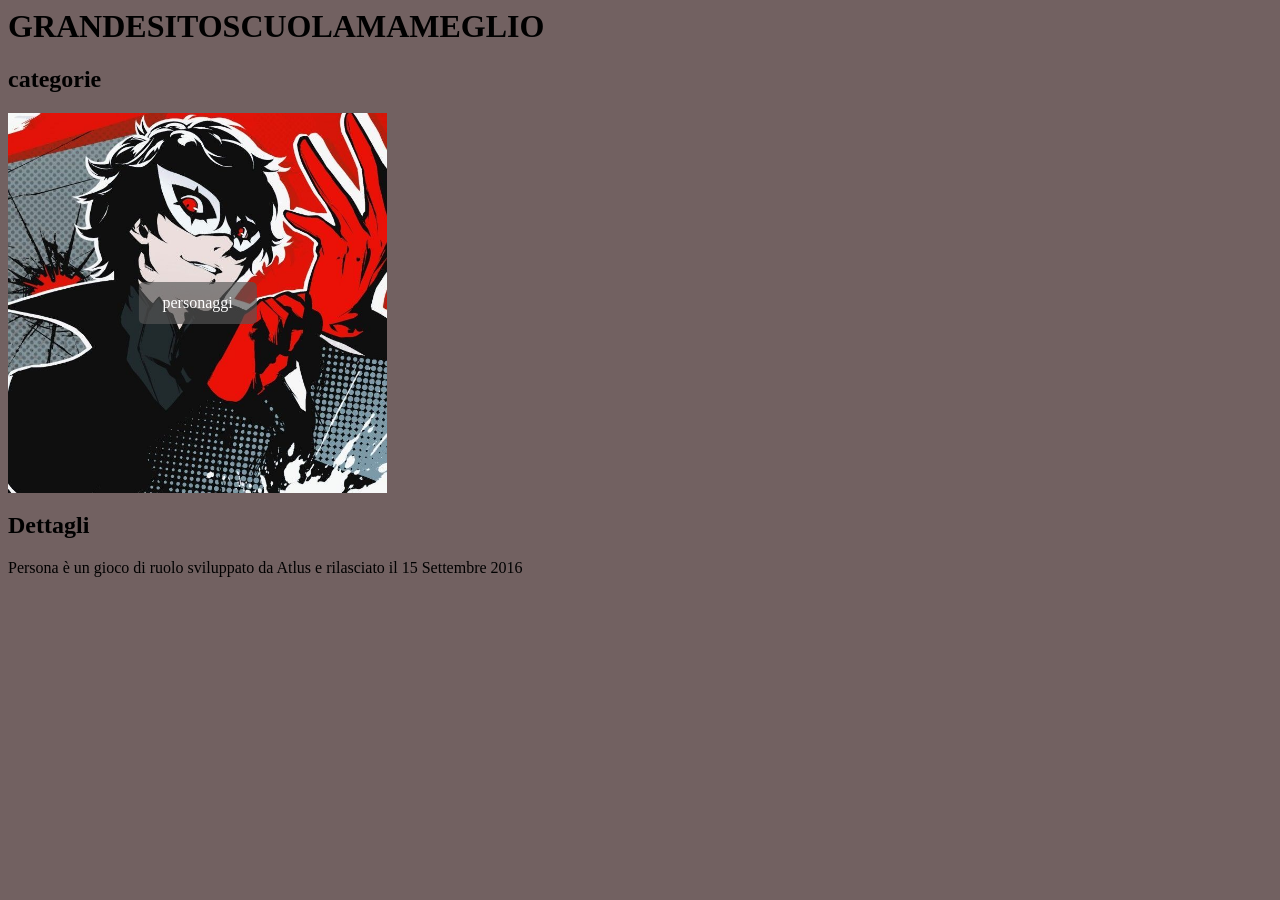
==== index.html @ 39bff36e "first commit" ====
<html>
<head>
    <title>Grandesitoscuola2ainfmameglio</title>
    <link rel="stylesheet" href="style.css">


</head>
<body>

    <h1>
        GRANDESITOSCUOLAMAMEGLIO
    </h1>

    <h2>
        categorie
    
    </h2>

    <div class="container">
        
        <img class="img" src="photos/joker.jpg">
        <a class="btn" href="page2.html">personaggi</a>

        

    </div>
   


    <!-- <img id="img1" src="photos/jfrost.jpeg"> -->
    <!-- <img id="img1" src="photos/boss.jpg"> -->
    

    
    
    <h2>Dettagli</h2>

    <p1>
        Persona è un gioco di ruolo sviluppato da Atlus e rilasciato il 15 Settembre 2016
    </p1>



<h1> 
</h1>

</body>
</html>
---- style.css ----
body{
    background-color: rgb(114, 97, 97);
}


.container {
  position: relative;
  width: 30%;
  
}


.container img {
  width: 100%;
  height: auto;
  
}


.container .btn {
  position: absolute;
  top: 50%;
  left: 50%;
  transform: translate(-50%, -50%);
  -ms-transform: translate(-50%, -50%);
  background-color: #555555ab;
  color: rgb(255, 255, 255);
  font-size: 16px;
  padding: 12px 24px;
  border: none;
  cursor: pointer;
  border-radius: 5px;
  text-decoration: none;
  
}

.container .btn:hover {
  background-color: rgba(0, 0, 0, 0.733);
}
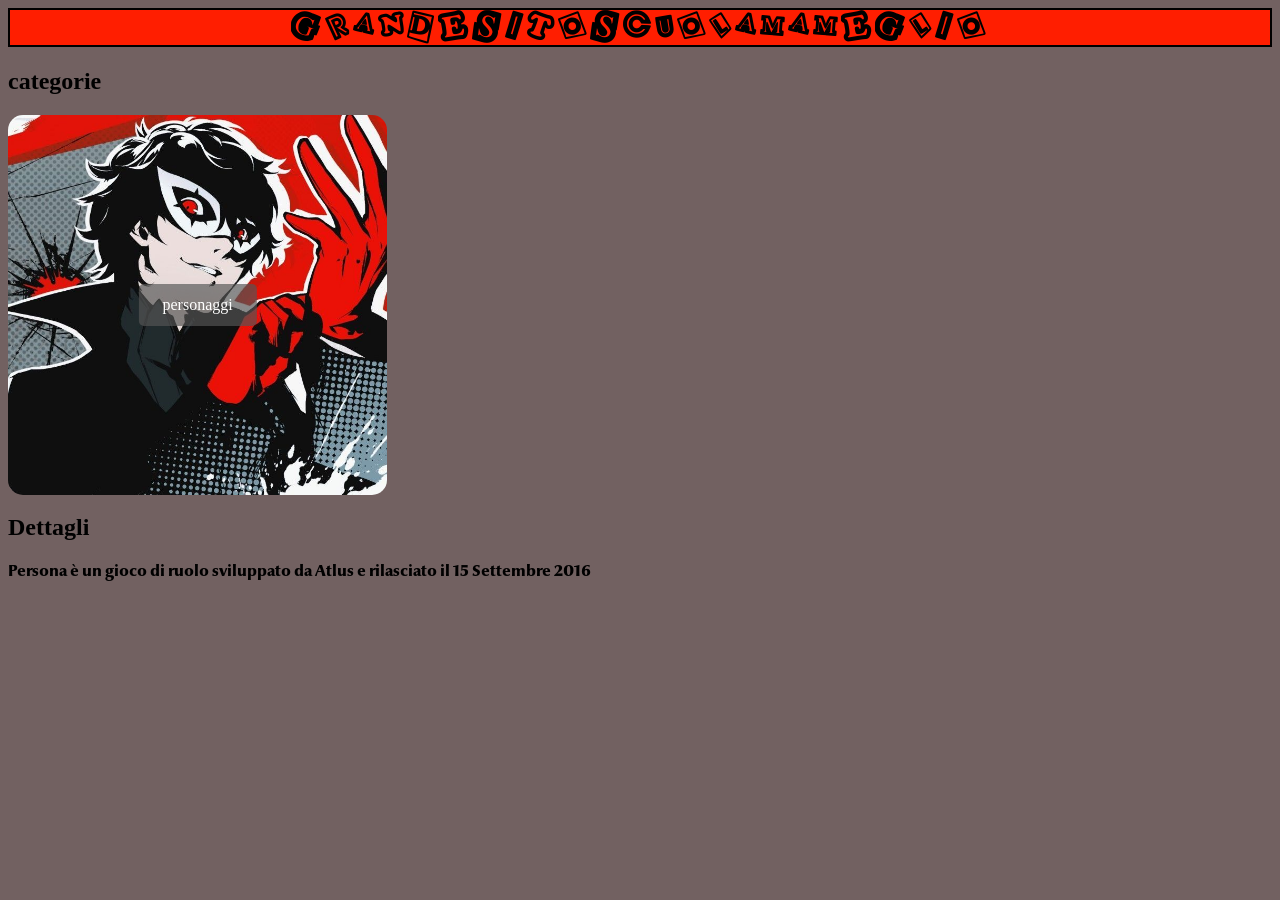
==== commit e4587128: "Additions and fixes" ====
--- a/index.html
+++ b/index.html
@@ -1,14 +1,14 @@
 
 <html>
 <head>
-    <title>Grandesitoscuola2ainfmameglio</title>
+    <title >Grandesitoscuola2ainfmameglio</title>
     <link rel="stylesheet" href="style.css">
 
 
 </head>
 <body>
 
-    <h1>
+    <h1 id="font1">
         GRANDESITOSCUOLAMAMEGLIO
     </h1>
 
@@ -20,7 +20,9 @@
     <div class="container">
         
         <img class="img" src="photos/joker.jpg">
+        
         <a class="btn" href="page2.html">personaggi</a>
+        
 
         
 
@@ -36,7 +38,7 @@
     
     <h2>Dettagli</h2>
 
-    <p1>
+    <p1 id="font2">
         Persona è un gioco di ruolo sviluppato da Atlus e rilasciato il 15 Settembre 2016
     </p1>
 
--- a/style.css
+++ b/style.css
@@ -1,3 +1,34 @@
+@font-face {
+  font-family: Persona1;
+  src:url(fonts/Persona5MenuFontPrototype-Regular.ttf);
+}
+
+@font-face {
+  font-family: Persona2;
+  src:url(fonts/Optima\ nova\ LT\ Black.ttf);
+}
+
+#font1{
+  font-family:Persona1;
+  color: rgb(0, 0, 0);
+  width:auto;
+  text-align: center;
+  border:2px solid black;
+  letter-spacing: 5;
+  
+  background-color: rgb(255, 30, 0);
+
+  
+  
+
+
+}
+
+#font2{
+  font-family: Persona2 ;
+}
+
+
 body{
     background-color: rgb(114, 97, 97);
 }
@@ -10,19 +41,29 @@
 }
 
 
-.container img {
+.container .img {
   width: 100%;
   height: auto;
+  border:none;
+  border-radius:15px;
+  transition: all 0.7s;
+  
+}
+.container .img:hover {
+  width: 100%;
+  height: auto;
+  transform:scale(1.10)
+  
   
 }
 
 
 .container .btn {
+  
   position: absolute;
   top: 50%;
   left: 50%;
-  transform: translate(-50%, -50%);
-  -ms-transform: translate(-50%, -50%);
+  transform:translate(-50%, -50%);
   background-color: #555555ab;
   color: rgb(255, 255, 255);
   font-size: 16px;
@@ -31,9 +72,40 @@
   cursor: pointer;
   border-radius: 5px;
   text-decoration: none;
+  transition: all 0.7s;
   
 }
 
-.container .btn:hover {
+.btn:hover {
+  transform:translate(-50%, -50%) scale(1.2);
+  
+ 
+
   background-color: rgba(0, 0, 0, 0.733);
+  
+
+  
 }
+
+
+
+.pg1{
+  
+  
+  width: 30%;
+  border: none;
+  border-radius: 10px;
+  
+  
+  
+  
+}
+
+li{
+  line-height: 1.3;  
+}
+
+
+
+
+
